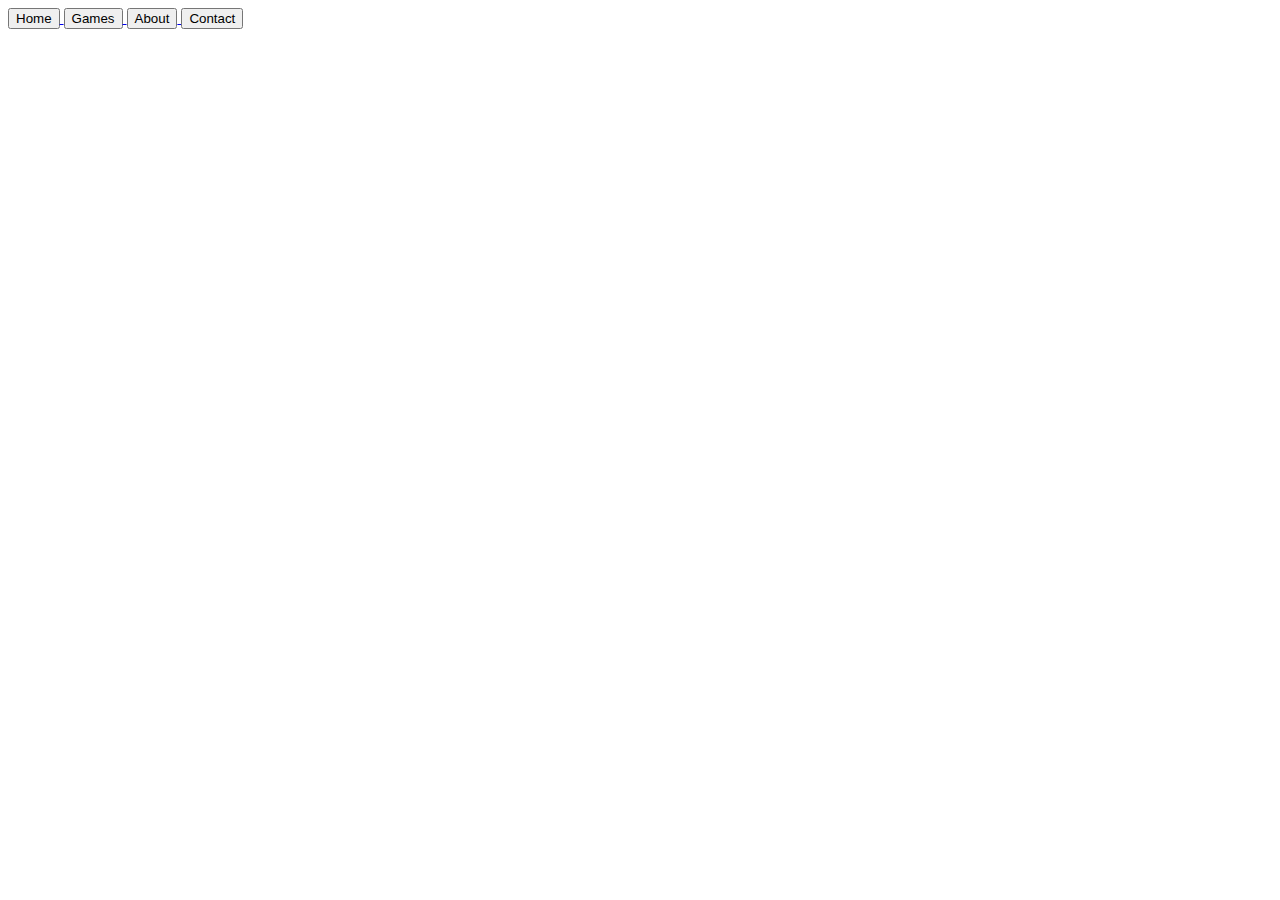
==== public/index.html @ 5ff7b4e2 "layout" ====
<!DOCTYPE html>
<html lang="en">
<head>
    <meta charset="UTF-8">
    <title></title>
    <link rel="stylesheet" href="style.css" >
    <link rel="stylesheet" href="style-home.css">
</head>
<header>
    <div class="buttonsContainer">
        <a href="index.html">
            <button class="menuButton button-1">Home</button>
        </a>
        <a href="games.html">
            <button class="menuButton button-2">Games</button>
        </a>
        <a href="about.html">
            <button class="menuButton button-3">About</button>
        </a>
        <a href="contact.html">
             <button class="menuButton button-4">Contact</button>
        </a>
    </div>
</header>
<body>

<div>
    <parent class="parent">
        <div class="child child-1">
            <img src="img/arrora.jpg" alt=""/>
        </div>
        <div class="child child-2">
            <img src="img/angelmessages2.jpg" alt=""/>
        </div>
        <div class="child child-3">
            <img src="img/raziel.jpg" alt=""/>
        </div>
        <div class="child child-4">
            <img src="img/maya.jpg" alt=""/>
        </div>
    </parent></div>

<script src="js/main.js"></script>
<script src="lib/jquery-2.1.4.min.js"></script>
</body>
</html>
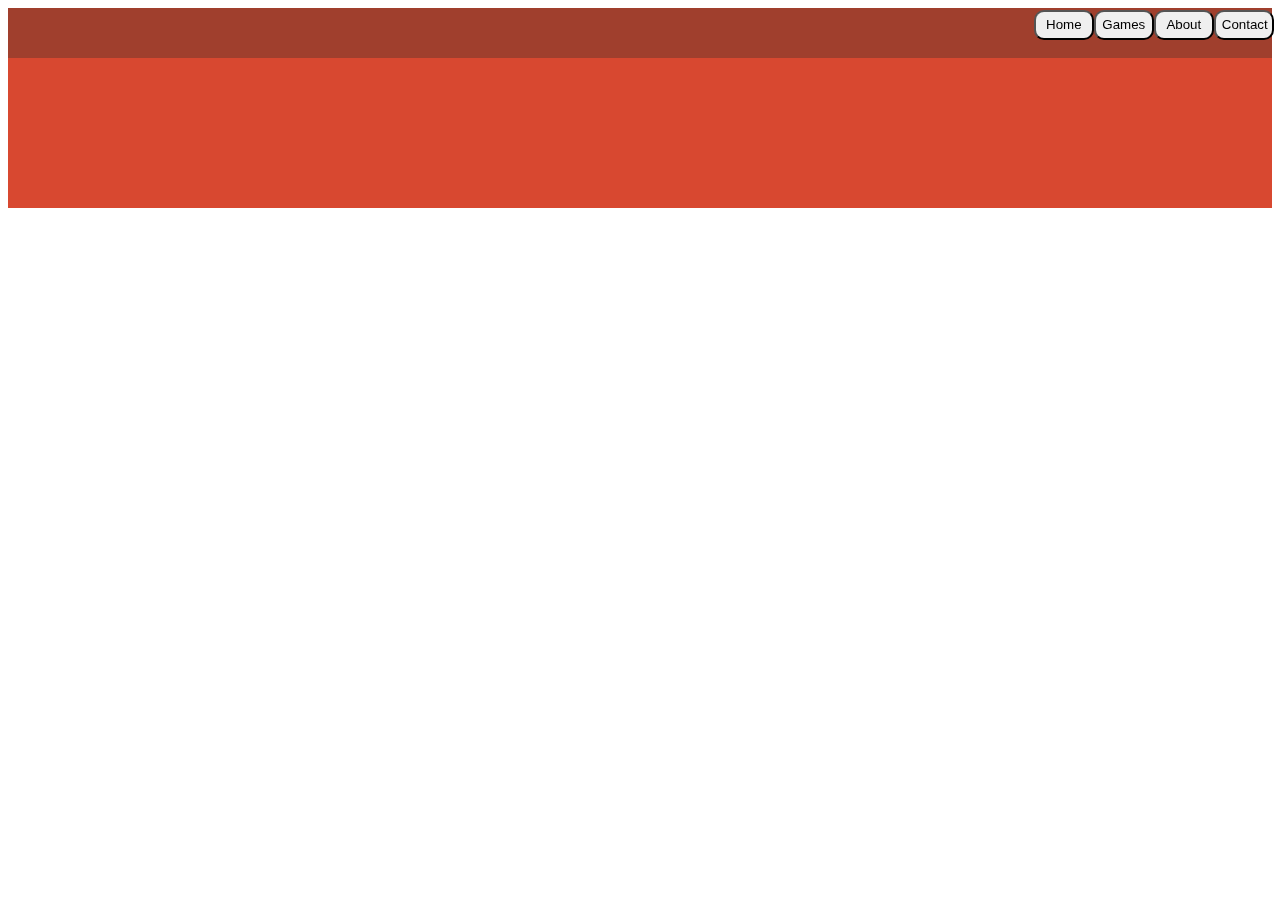
==== commit af9cdc52: "layout" ====
--- a/public/index.html
+++ b/public/index.html
@@ -7,6 +7,8 @@
     <link rel="stylesheet" href="style-home.css">
 </head>
 <header>
+
+
     <div class="buttonsContainer">
         <a href="index.html">
             <button class="menuButton button-1">Home</button>
@@ -18,27 +20,32 @@
             <button class="menuButton button-3">About</button>
         </a>
         <a href="contact.html">
-             <button class="menuButton button-4">Contact</button>
+            <button class="menuButton button-4">Contact</button>
         </a>
+
     </div>
+    <div id="logo">
+        <img id="logoImage" src="img/Logo.png" alt=""/>
+    </div>
+
 </header>
 <body>
 
 <div>
-    <parent class="parent">
-        <div class="child child-1">
-            <img src="img/arrora.jpg" alt=""/>
-        </div>
-        <div class="child child-2">
-            <img src="img/angelmessages2.jpg" alt=""/>
-        </div>
-        <div class="child child-3">
-            <img src="img/raziel.jpg" alt=""/>
-        </div>
-        <div class="child child-4">
-            <img src="img/maya.jpg" alt=""/>
-        </div>
-    </parent></div>
+    <!--<parent class="parent">-->
+        <!--<div class="child child-1">-->
+            <!--<img src="img/arrora.jpg" alt=""/>-->
+        <!--</div>-->
+        <!--<div class="child child-2">-->
+            <!--<img src="img/angelmessages2.jpg" alt=""/>-->
+        <!--</div>-->
+        <!--<div class="child child-3">-->
+            <!--<img src="img/raziel.jpg" alt=""/>-->
+        <!--</div>-->
+        <!--<div class="child child-4">-->
+            <!--<img src="img/maya.jpg" alt=""/>-->
+        <!--</div>-->
+    <!--</parent></div>-->
 
 <script src="js/main.js"></script>
 <script src="lib/jquery-2.1.4.min.js"></script>
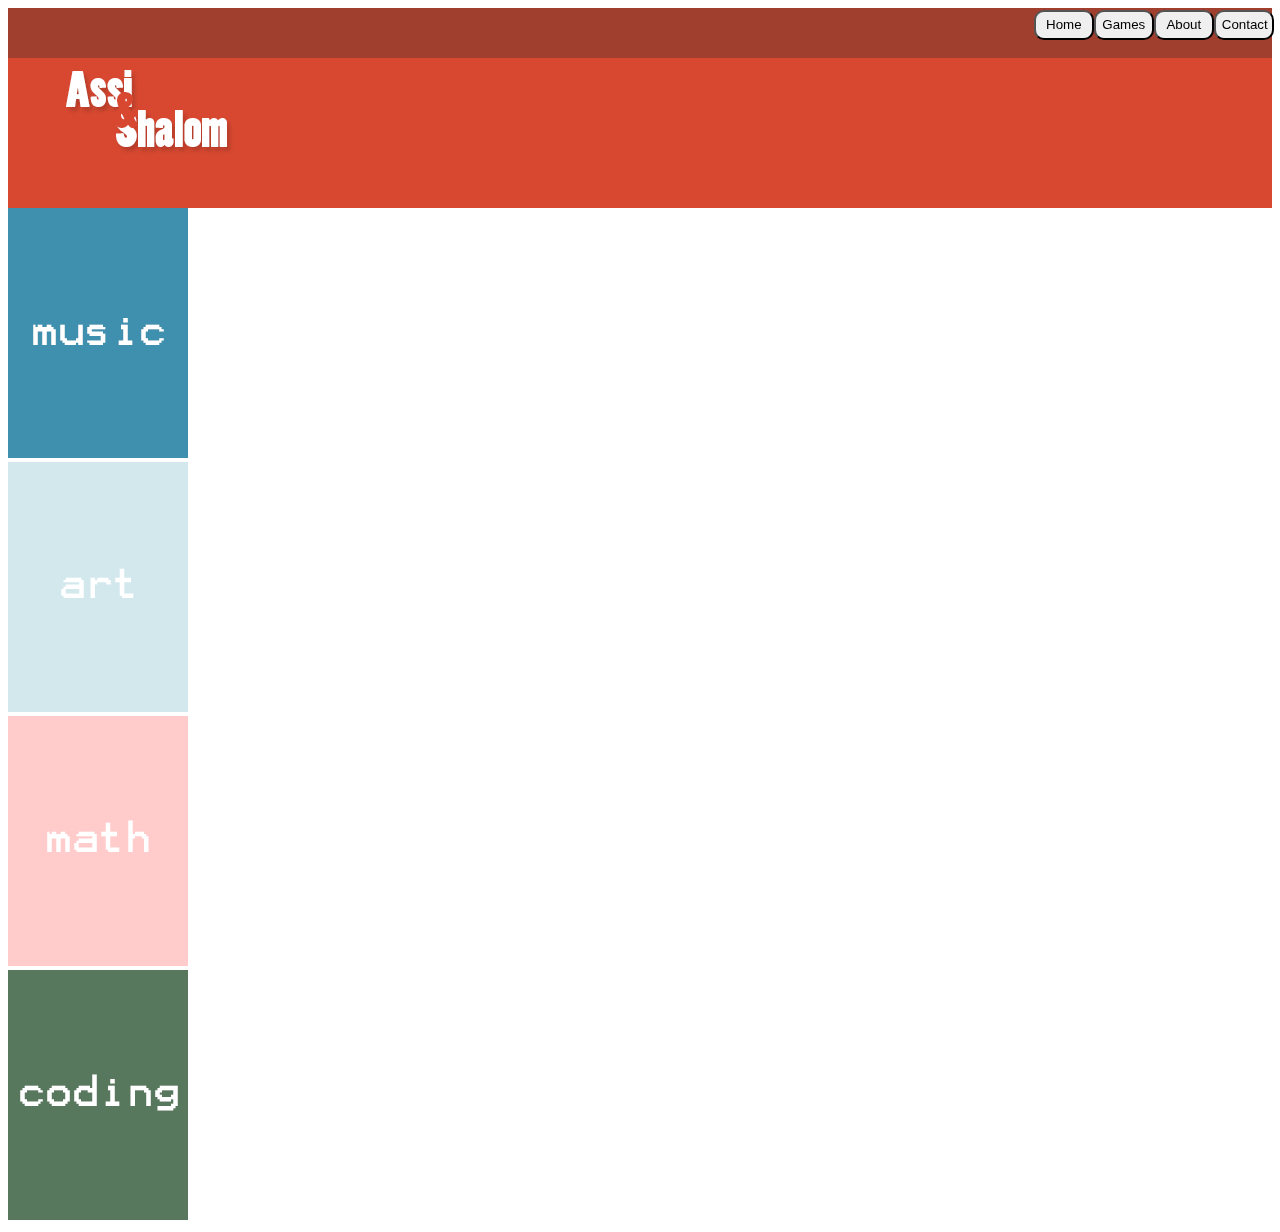
==== commit 31c046d1: "layout" ====
--- a/public/index.html
+++ b/public/index.html
@@ -32,20 +32,20 @@
 <body>
 
 <div>
-    <!--<parent class="parent">-->
-        <!--<div class="child child-1">-->
-            <!--<img src="img/arrora.jpg" alt=""/>-->
-        <!--</div>-->
-        <!--<div class="child child-2">-->
-            <!--<img src="img/angelmessages2.jpg" alt=""/>-->
-        <!--</div>-->
-        <!--<div class="child child-3">-->
-            <!--<img src="img/raziel.jpg" alt=""/>-->
-        <!--</div>-->
-        <!--<div class="child child-4">-->
-            <!--<img src="img/maya.jpg" alt=""/>-->
-        <!--</div>-->
-    <!--</parent></div>-->
+    <parent class="parent">
+        <div class="child child-1">
+            <img src="img/music.png" alt=""/>
+        </div>
+        <div class="child child-2">
+            <img src="img/art.png" alt=""/>
+        </div>
+        <div class="child child-3">
+            <img src="img/math.png" alt=""/>
+        </div>
+        <div class="child child-4">
+            <img src="img/coding.png" alt=""/>
+        </div>
+    </parent></div>
 
 <script src="js/main.js"></script>
 <script src="lib/jquery-2.1.4.min.js"></script>
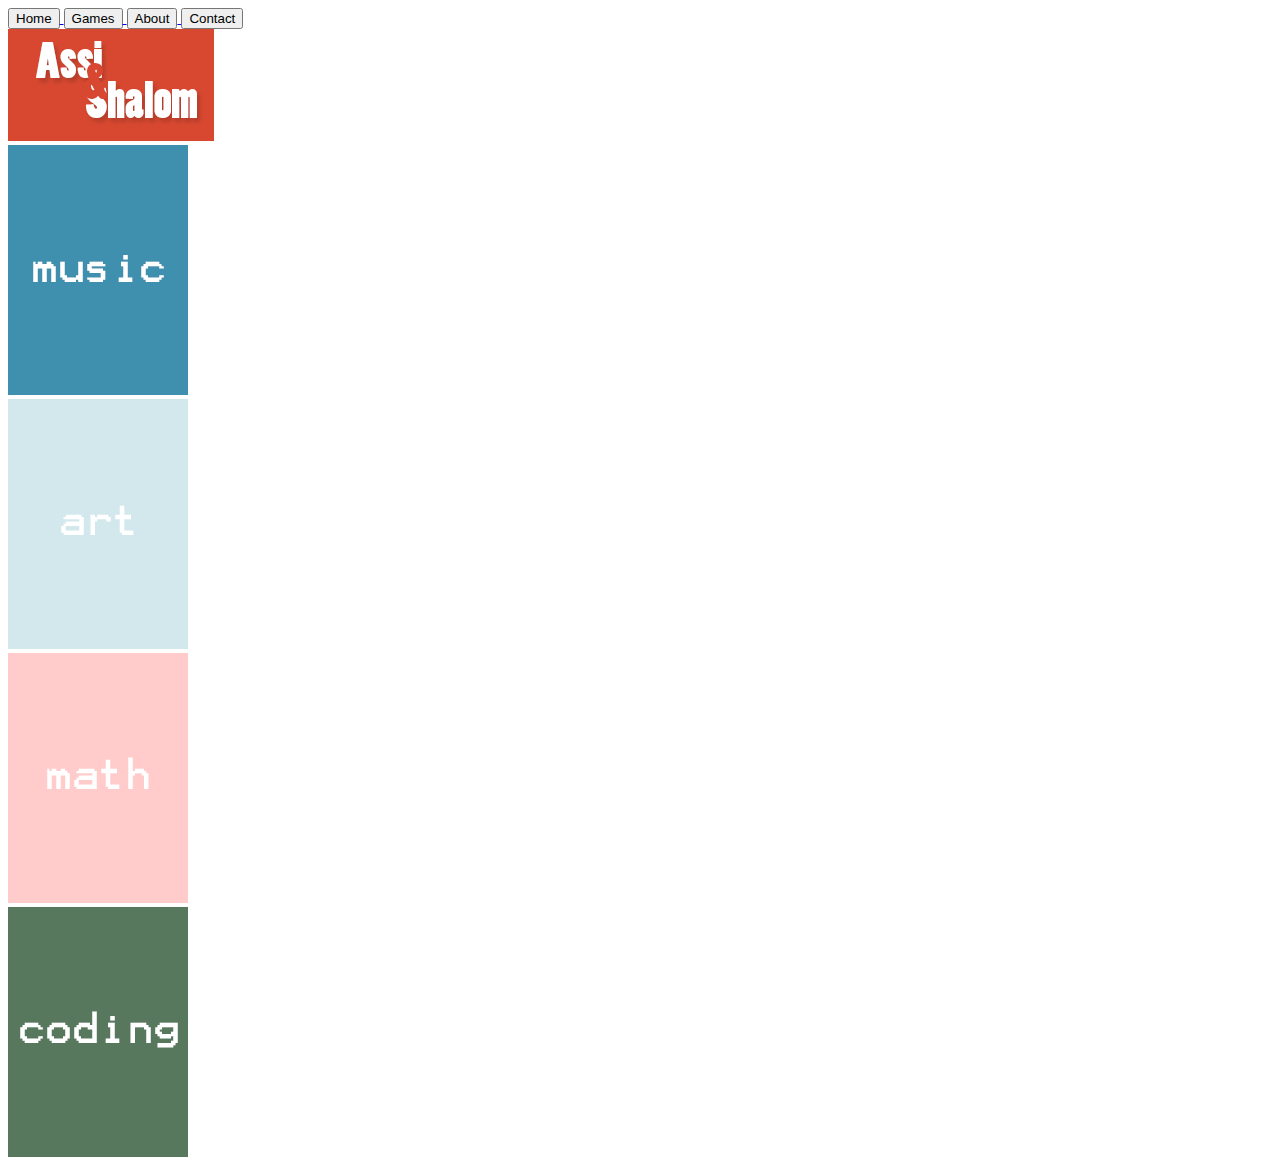
==== commit 1ecf5006: "layout" ====
--- a/public/index.html
+++ b/public/index.html
@@ -3,8 +3,8 @@
 <head>
     <meta charset="UTF-8">
     <title></title>
-    <link rel="stylesheet" href="style.css" >
-    <link rel="stylesheet" href="style-home.css">
+    <link rel="stylesheet" href="scss/style.css" >
+    <link rel="stylesheet" href="scss/style-home.css">
 </head>
 <header>
 
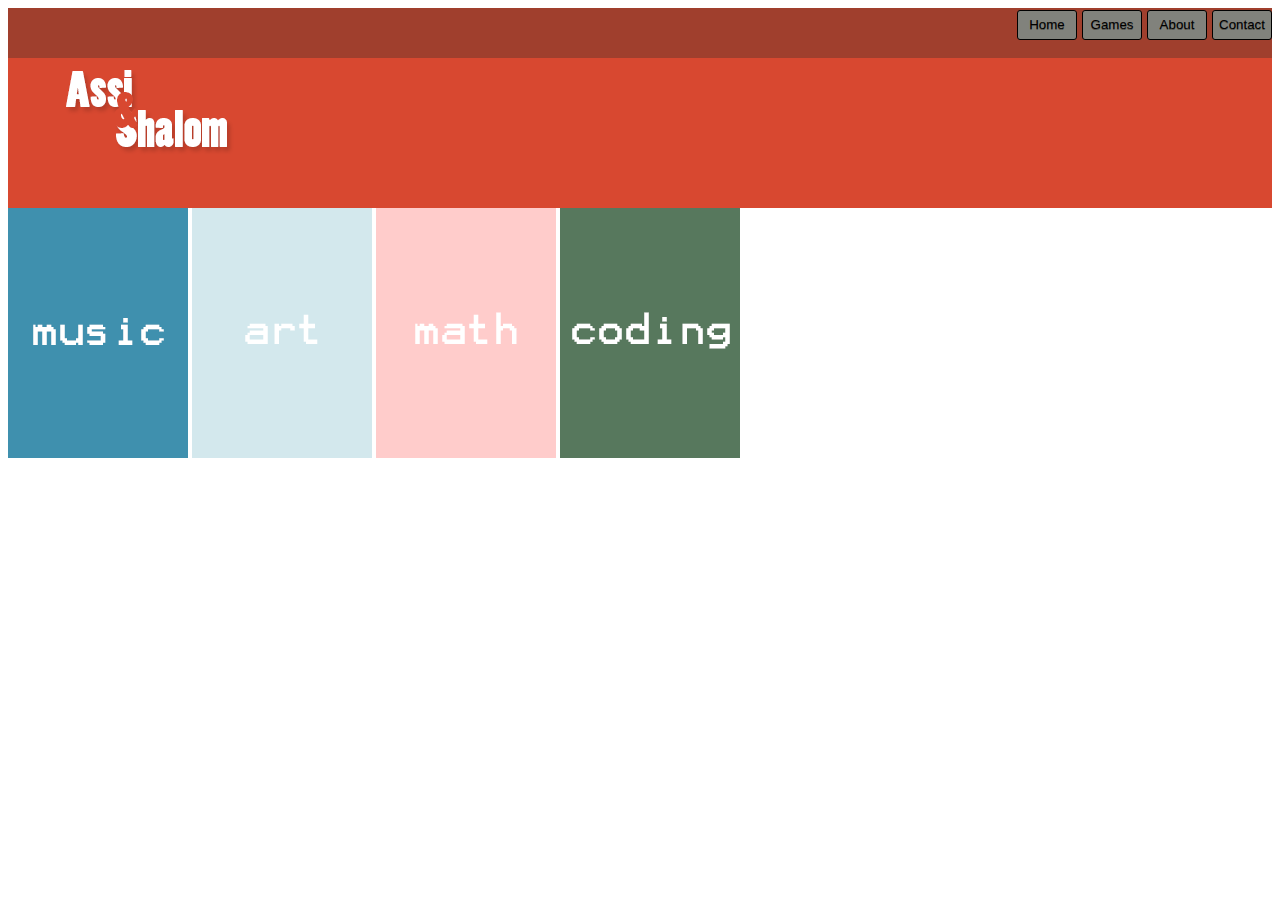
==== commit c2868b44: "Merge remote-tracking branch 'origin/master'" ====
--- a/public/index.html
+++ b/public/index.html
@@ -33,19 +33,20 @@
 
 <div>
     <parent class="parent">
-        <div class="child child-1">
+        <div class="child child-1 hvr-bob">
             <img src="img/music.png" alt=""/>
         </div>
-        <div class="child child-2">
+        <div class="child child-2 hvr-bob">
             <img src="img/art.png" alt=""/>
         </div>
-        <div class="child child-3">
+        <div class="child child-3 hvr-bob">
             <img src="img/math.png" alt=""/>
         </div>
-        <div class="child child-4">
+        <div class="child child-4 hvr-bob">
             <img src="img/coding.png" alt=""/>
         </div>
     </parent></div>
+
 
 <script src="js/main.js"></script>
 <script src="lib/jquery-2.1.4.min.js"></script>
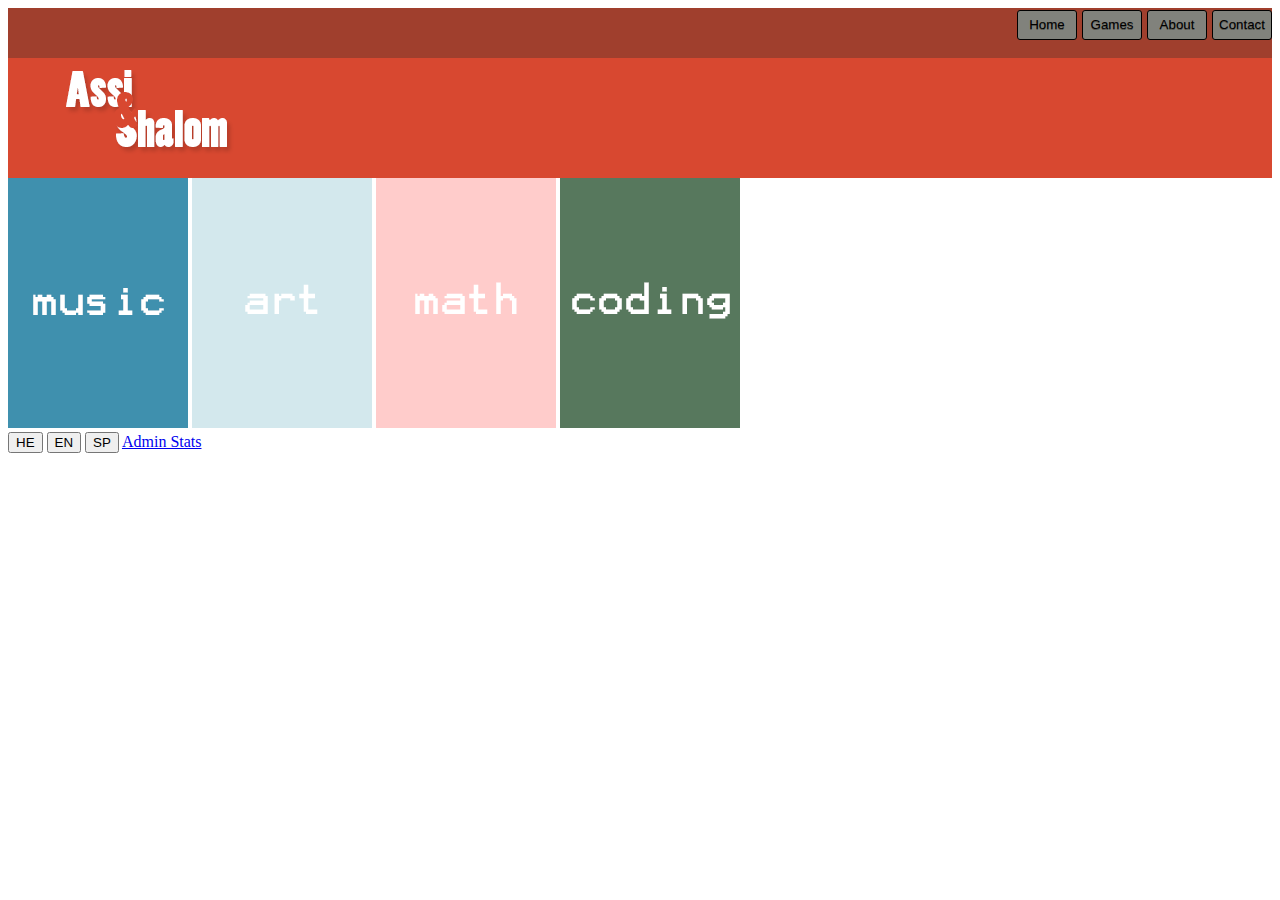
==== commit 1368db35: "Merge remote-tracking branch 'origin/master'" ====
--- a/public/index.html
+++ b/public/index.html
@@ -7,22 +7,19 @@
     <link rel="stylesheet" href="scss/style-home.css">
 </head>
 <header>
-
-
     <div class="buttonsContainer">
         <a href="index.html">
-            <button class="menuButton button-1">Home</button>
+            <button data-i18n="Home" class="menuButton button-1">Home</button>
         </a>
         <a href="games.html">
-            <button class="menuButton button-2">Games</button>
+            <button data-i18n="Games" class="menuButton button-2">Games</button>
         </a>
         <a href="about.html">
-            <button class="menuButton button-3">About</button>
+            <button data-i18n="About" class="menuButton button-3">About</button>
         </a>
         <a href="contact.html">
-            <button class="menuButton button-4">Contact</button>
+            <button data-i18n="Contact" class="menuButton button-4">Contact</button>
         </a>
-
     </div>
     <div id="logo">
         <img id="logoImage" src="img/Logo.png" alt=""/>
@@ -47,8 +44,18 @@
         </div>
     </parent></div>
 
+<footer>
+    <button onclick="changeLang('he')">HE</button>
+    <button onclick="changeLang('en')">EN</button>
+    <button onclick="changeLang('sp')">SP</button>
+
+    <a href="adminStats.html">Admin Stats</a>
+</footer>
+
+
 
 <script src="js/main.js"></script>
 <script src="lib/jquery-2.1.4.min.js"></script>
+<script src="js/i18n.js"></script>
 </body>
 </html>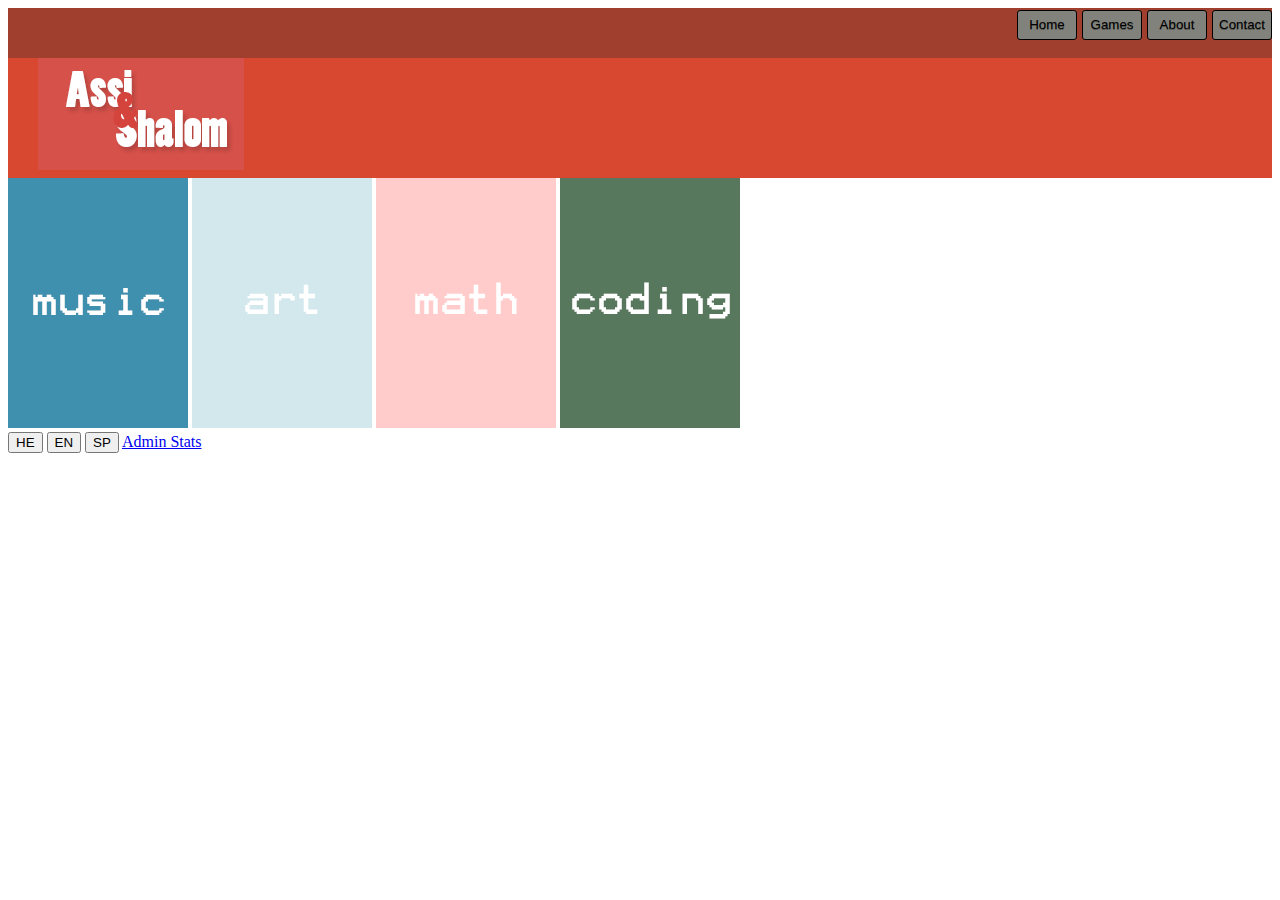
==== commit af5f92c7: "Merge remote-tracking branch 'origin/master'" ====
--- a/public/index.html
+++ b/public/index.html
@@ -52,10 +52,8 @@
     <a href="adminStats.html">Admin Stats</a>
 </footer>
 
-
-
-<script src="js/main.js"></script>
 <script src="lib/jquery-2.1.4.min.js"></script>
 <script src="js/i18n.js"></script>
+<script src="js/main.js"></script>
 </body>
 </html>